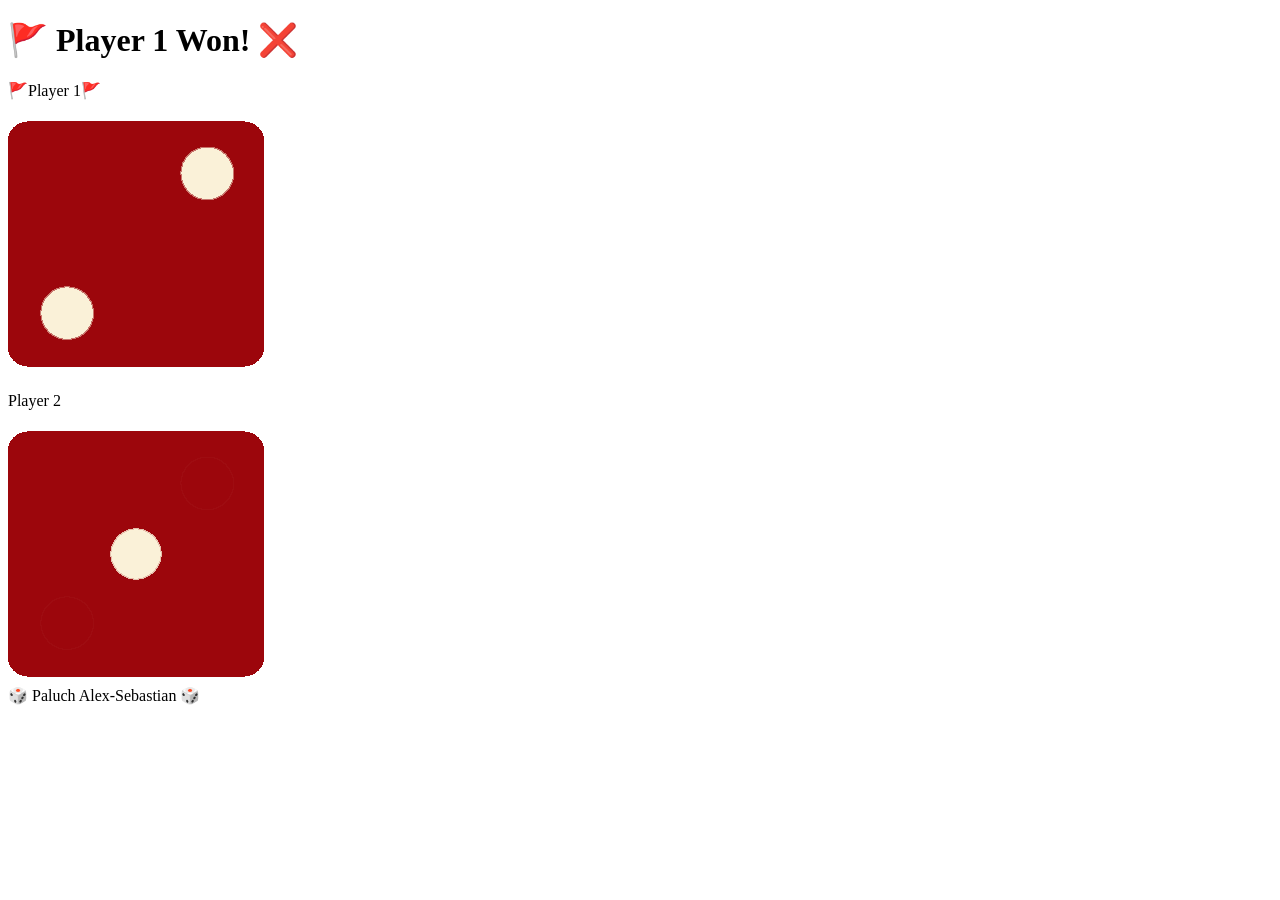
==== index.html @ 621a1751 "rename to index.html" ====
<!DOCTYPE html>
<html lang="en" dir="ltr">
  <head>
    <meta charset="utf-8" />
    <title>Dicee</title>
    <link rel="stylesheet" href="styles.css" />
    <link
      href="https://fonts.googleapis.com/css?family=Indie+Flower|Lobster"
      rel="stylesheet"
    />
  </head>
  <body>

    <div class="container">
      <h1>Refresh Me</h1>

      <div class="dice">
        <p>Player 1</p>
        <img class="img1" src="images/dice6.png" />
      </div>

      <div class="dice">
        <p>Player 2</p>
        <img class="img2" src="images/dice6.png" />
      </div>
    </div>
    <script src="index.js"></script>

  </body>

  <footer>🎲 Paluch Alex-Sebastian 🎲</footer>
</html>
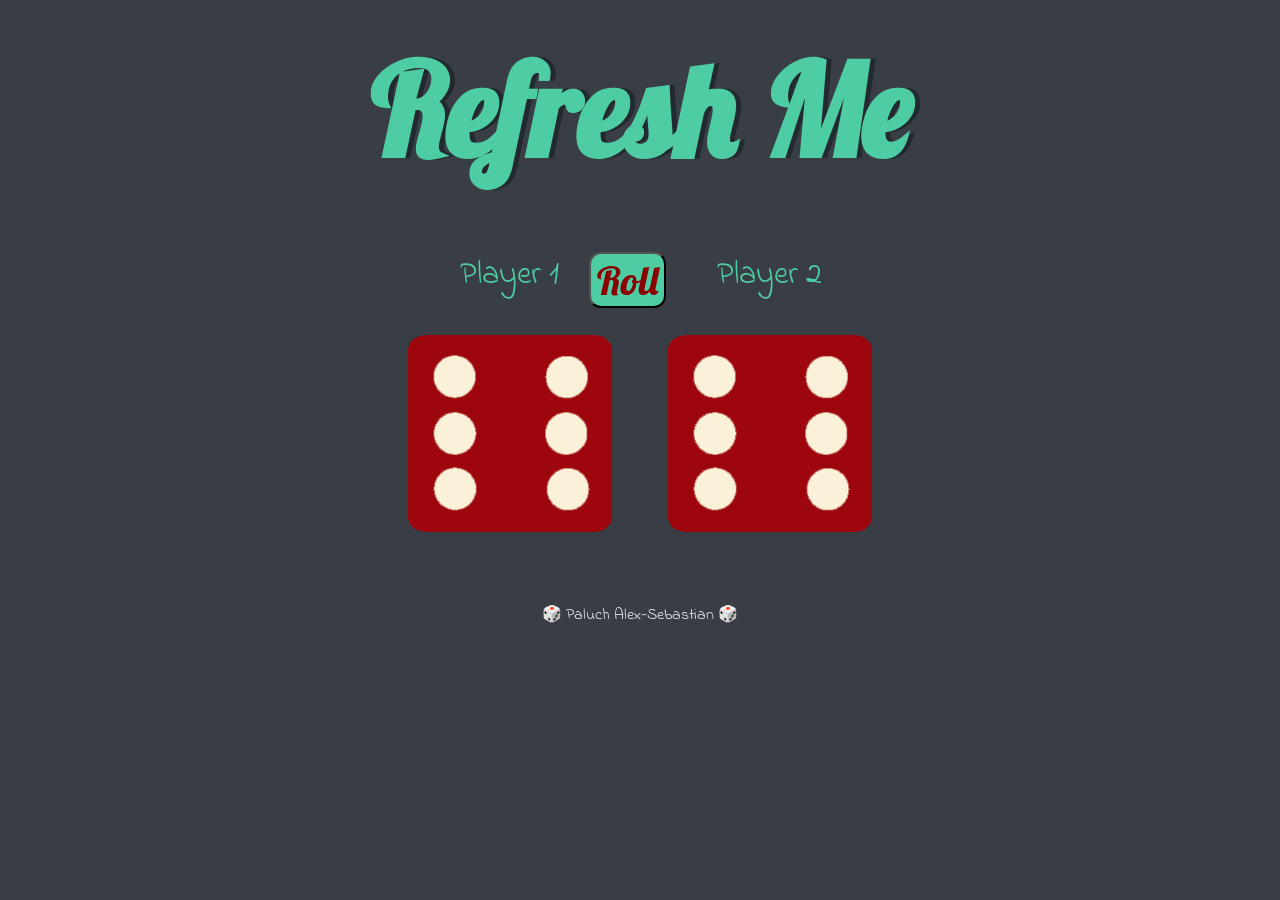
==== commit fc372158: "add Roll button" ====
--- a/index.html
+++ b/index.html
@@ -1,32 +1,36 @@
 <!DOCTYPE html>
 <html lang="en" dir="ltr">
-  <head>
-    <meta charset="utf-8" />
-    <title>Dicee</title>
-    <link rel="stylesheet" href="styles.css" />
-    <link
-      href="https://fonts.googleapis.com/css?family=Indie+Flower|Lobster"
-      rel="stylesheet"
-    />
-  </head>
-  <body>
 
-    <div class="container">
-      <h1>Refresh Me</h1>
+<head>
+  <meta charset="utf-8" />
+  <title>Dicee</title>
+  <link rel="stylesheet" href="styles.css" />
+  <link href="https://fonts.googleapis.com/css?family=Indie+Flower|Lobster" rel="stylesheet" />
+</head>
 
-      <div class="dice">
-        <p>Player 1</p>
-        <img class="img1" src="images/dice6.png" />
-      </div>
+<body>
 
-      <div class="dice">
-        <p>Player 2</p>
-        <img class="img2" src="images/dice6.png" />
-      </div>
+  <div class="container">
+    <h1>Refresh Me</h1>
+
+    <div class="dice">
+      <p>Player 1</p>
+      <img class="img1" src="images/dice6.png" />
     </div>
-    <script src="index.js"></script>
+    <button class="play-btn">Roll</button>
+    <div class="dice">
+      <p>Player 2</p>
+      <img class="img2" src="images/dice6.png" />
+    </div>
+  </div>
 
-  </body>
+  <!-- jQuery -->
+  <script src="https://ajax.googleapis.com/ajax/libs/jquery/3.6.3/jquery.min.js"></script>
+  <!-- JavaScript -->
+  <script src="index.js"></script>
 
-  <footer>🎲 Paluch Alex-Sebastian 🎲</footer>
-</html>
+</body>
+
+<footer>🎲 Paluch Alex-Sebastian 🎲</footer>
+
+</html>
--- a/styles.css
+++ b/styles.css
@@ -0,0 +1,53 @@
+.container {
+  width: 70%;
+  margin: auto;
+  text-align: center;
+}
+
+.play-btn{
+  color: darkred;
+  background-color: #4ECCA3;
+  font-size: 40px;
+  border-radius: 12px;
+  font-family: 'Lobster', cursive;
+  position: absolute;
+  right: 48%;
+  top: 28%;
+
+}
+
+.dice {
+  text-align: center;
+  display: inline-block;
+
+}
+
+body {
+  background-color: #393E46;
+}
+
+h1 {
+  margin: 30px;
+  font-family: 'Lobster', cursive;
+  text-shadow: 5px 0 #232931;
+  font-size: 8rem;
+  color: #4ECCA3;
+}
+
+p {
+  font-size: 2rem;
+  color: #4ECCA3;
+  font-family: 'Indie Flower', cursive;
+}
+
+img {
+  width: 80%;
+}
+
+footer {
+  margin-top: 5%;
+  color: #EEEEEE;
+  text-align: center;
+  font-family: 'Indie Flower', cursive;
+
+}
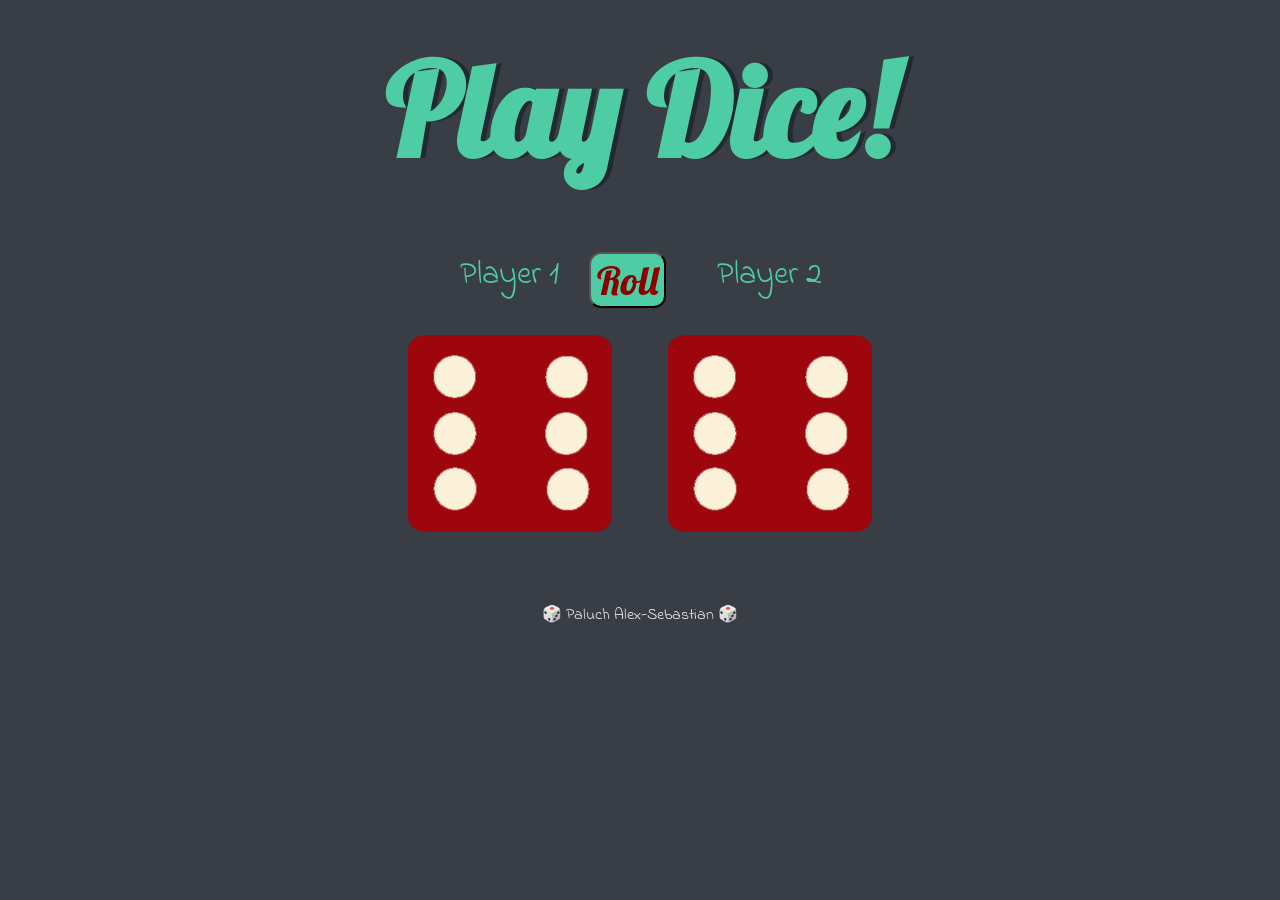
==== commit 76c972d3: "modify flags after win" ====
--- a/index.html
+++ b/index.html
@@ -11,7 +11,7 @@
 <body>
 
   <div class="container">
-    <h1>Refresh Me</h1>
+    <h1>Play Dice!</h1>
 
     <div class="dice">
       <p>Player 1</p>
--- a/styles.css
+++ b/styles.css
@@ -2,6 +2,11 @@
   width: 70%;
   margin: auto;
   text-align: center;
+}
+
+.pressed {
+  box-shadow: 0 0 20px white;
+  background-color: #499367 !important;
 }
 
 .play-btn{
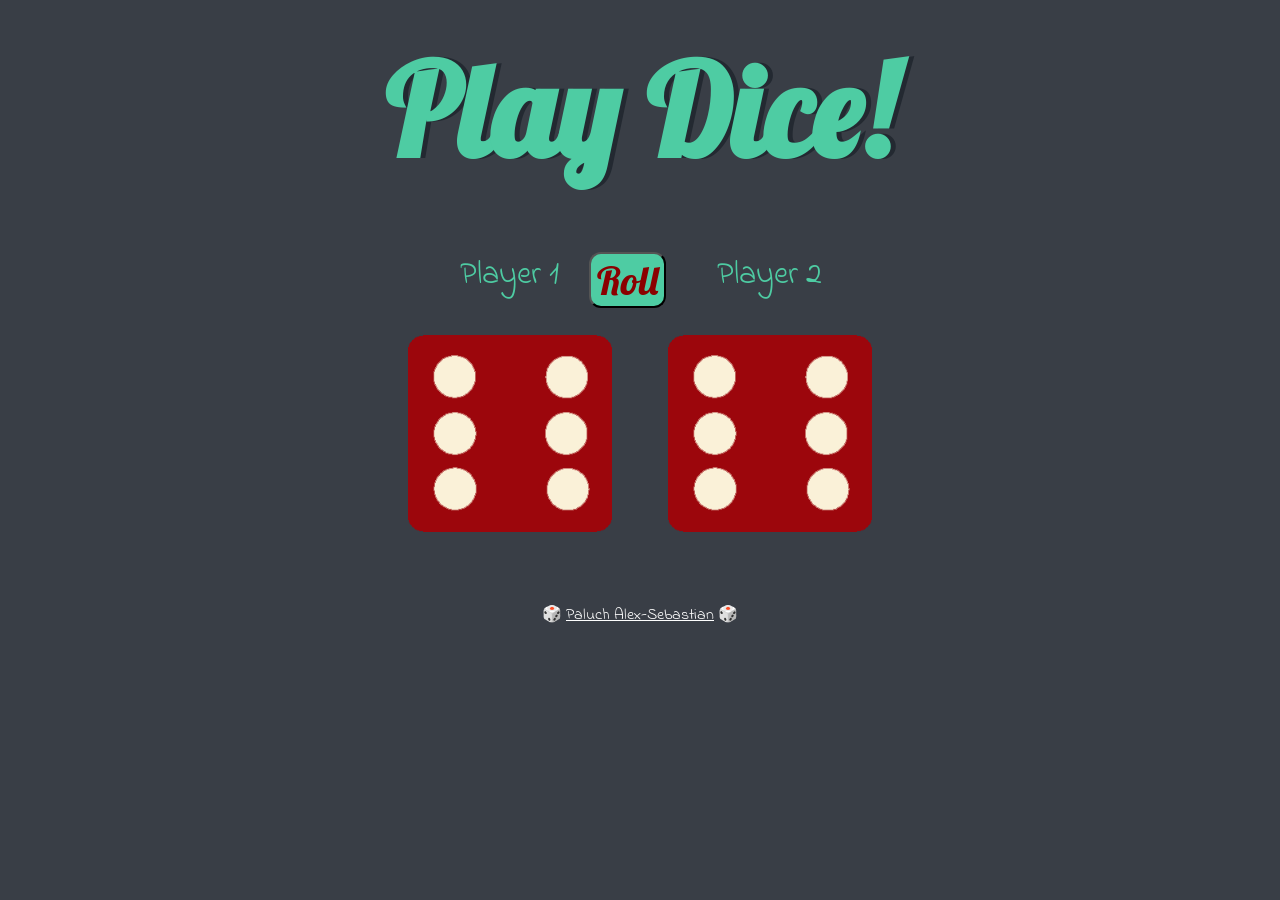
==== commit 7741b57f: "linked footer to site" ====
--- a/index.html
+++ b/index.html
@@ -31,6 +31,6 @@
 
 </body>
 
-<footer>🎲 Paluch Alex-Sebastian 🎲</footer>
+<footer>🎲 <a href="https://paluchalex.github.io/cv2.0/">Paluch Alex-Sebastian</a>  🎲</footer>
 
 </html>
--- a/styles.css
+++ b/styles.css
@@ -1,3 +1,13 @@
+/* anchor tag css */
+
+a:link, a:active, a:hover, a:visited {
+  color: #fff;
+  background-color: transparent;
+  text-decoration: underline;
+}
+
+/* anchor tag css */
+
 .container {
   width: 70%;
   margin: auto;
